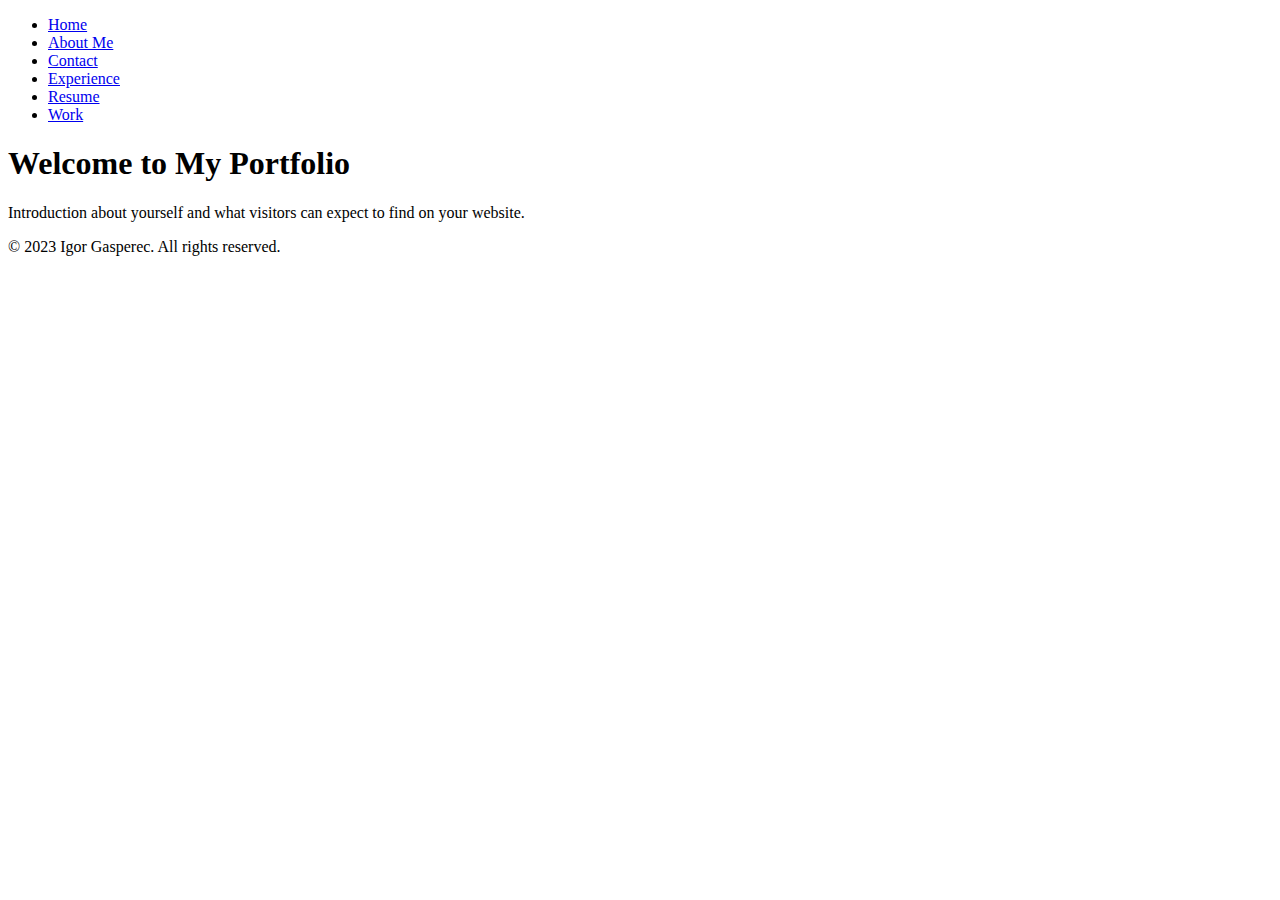
==== index.html @ 26987abf "header fixed" ====
<!DOCTYPE html>
<html lang="en">
    <head>
        <meta charset="UTF-8">
        <meta http-equiv="X-UA-Compatible" content="IE=edge">
        <meta name="viewport" content="width=device-width, initial-scale=1.0">
        <title>Igor Gasperec - Portfolio</title>
        <link rel="stylesheet" href="/css/normalise.css">
        <link rel="stylesheet" href="/css/mystyles.css">
       
    </head>
    <body>
    
    <!-- Navbar -->
    <nav>
         <!-- ADD THIS div for the hamburger menu -->
         <div class="menu-toggle" id="mobile-menu">
            <span class="bar"></span>
            <span class="bar"></span>
            <span class="bar"></span>
        </div>
        <!-- END of the added div -->
        <ul class="nav-list">
            <li><a href="/html/index.html">Home</a></li>
            <li><a href="/html/about.html">About Me</a></li>
            <li><a href="/html/contact.html">Contact</a></li>
            <li><a href="/html/experience.html">Experience</a></li>
            <li><a href="/html/resume.html">Resume</a></li>
            <li><a href="/html/work.html">Work</a></li>
        </ul>
    </nav>

<!-- Main Content -->
<main class="container">
    <!-- Replace with appropriate content for each page -->
    <h1>Welcome to My Portfolio</h1>
    <p>Introduction about yourself and what visitors can expect to find on your website.</p>
</main>

<!-- Footer -->
<footer>
    <p>&copy; 2023 Igor Gasperec. All rights reserved.</p>
</footer>
<script src="/js/script.js" defer></script>
</body>
</html>
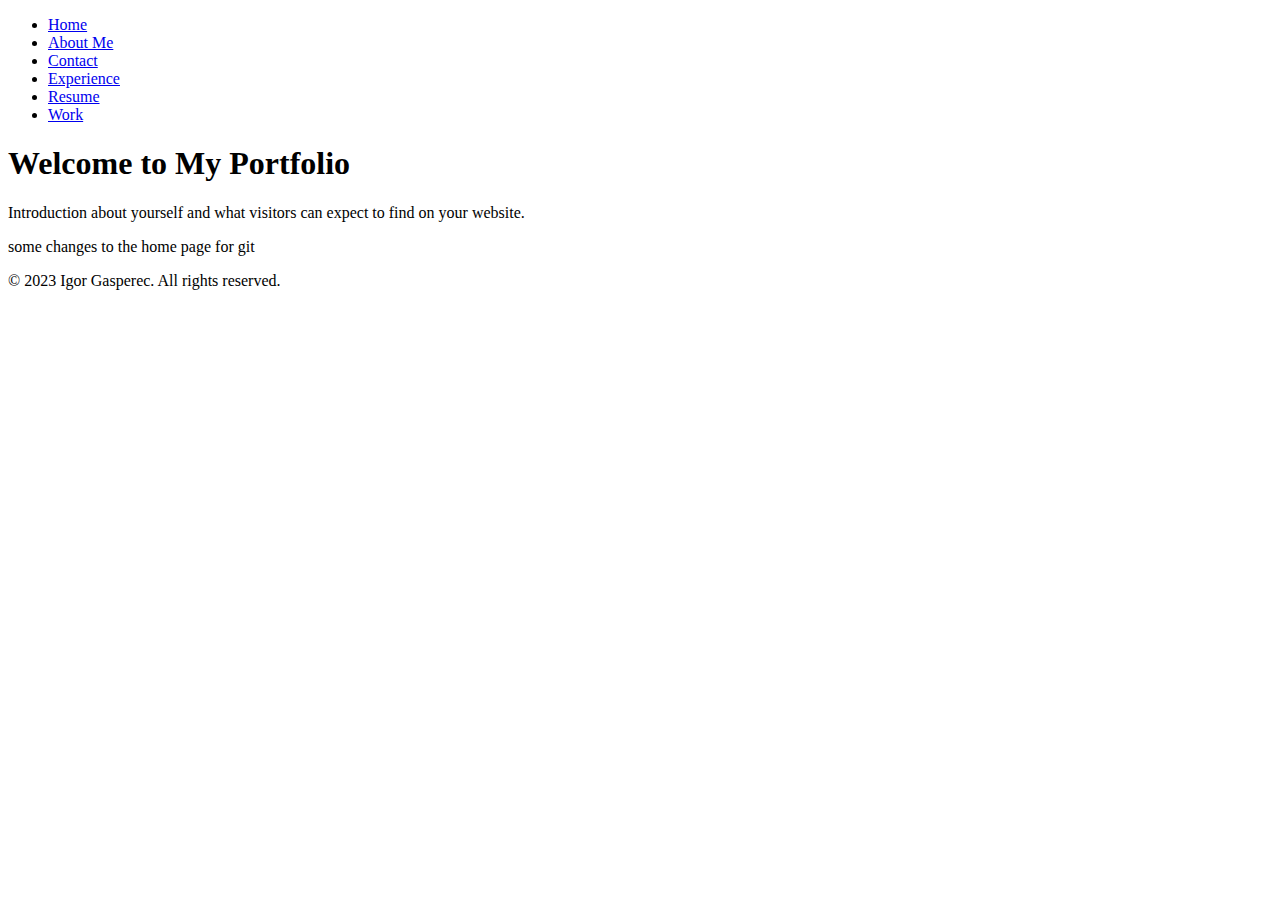
==== commit 859b0a7c: "home page paragraph" ====
--- a/index.html
+++ b/index.html
@@ -35,6 +35,7 @@
     <!-- Replace with appropriate content for each page -->
     <h1>Welcome to My Portfolio</h1>
     <p>Introduction about yourself and what visitors can expect to find on your website.</p>
+    <p>some changes to the home page for git</p>
 </main>
 
 <!-- Footer -->
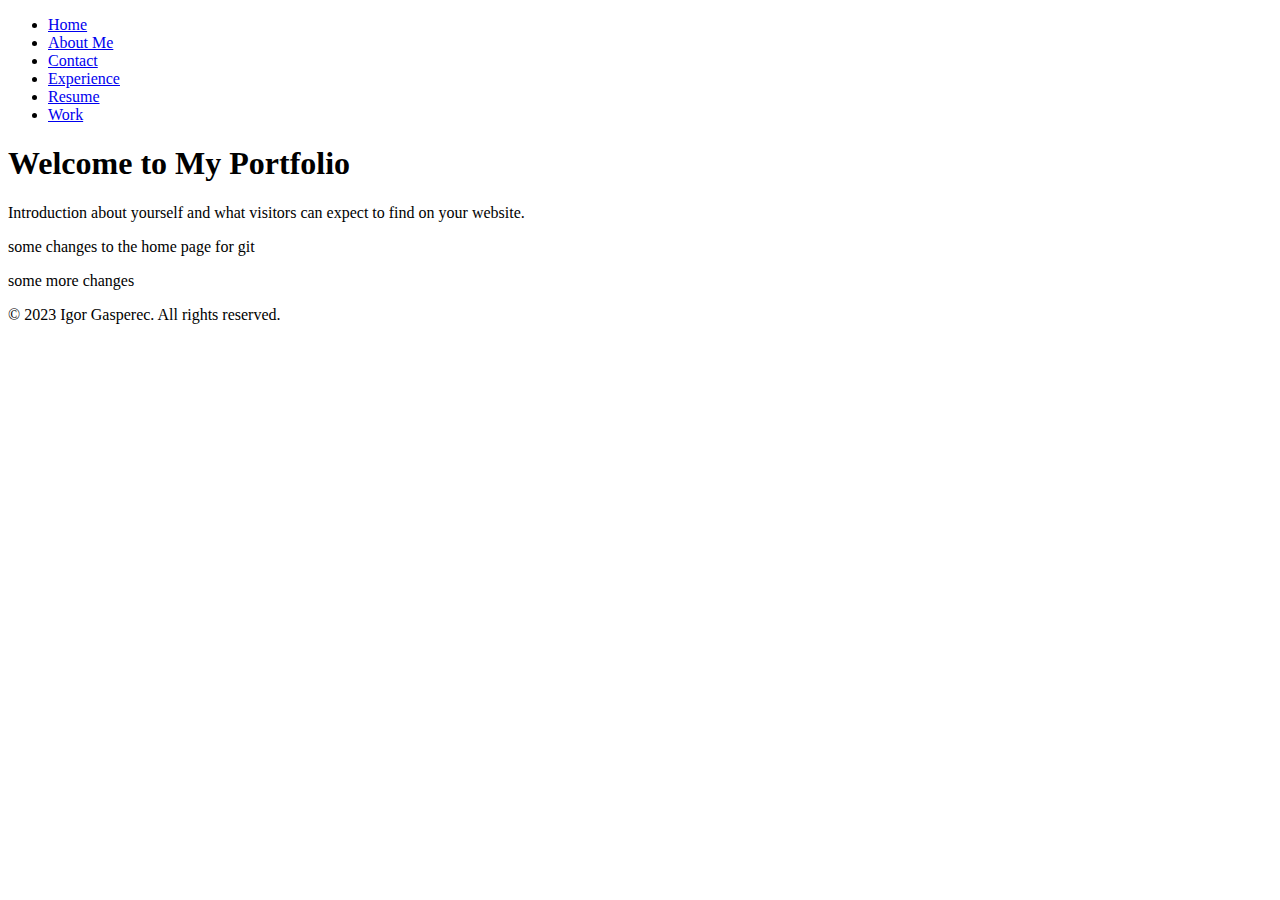
==== commit d16c3efb: "home page p2" ====
--- a/index.html
+++ b/index.html
@@ -36,6 +36,7 @@
     <h1>Welcome to My Portfolio</h1>
     <p>Introduction about yourself and what visitors can expect to find on your website.</p>
     <p>some changes to the home page for git</p>
+    <p>some more changes</p>
 </main>
 
 <!-- Footer -->
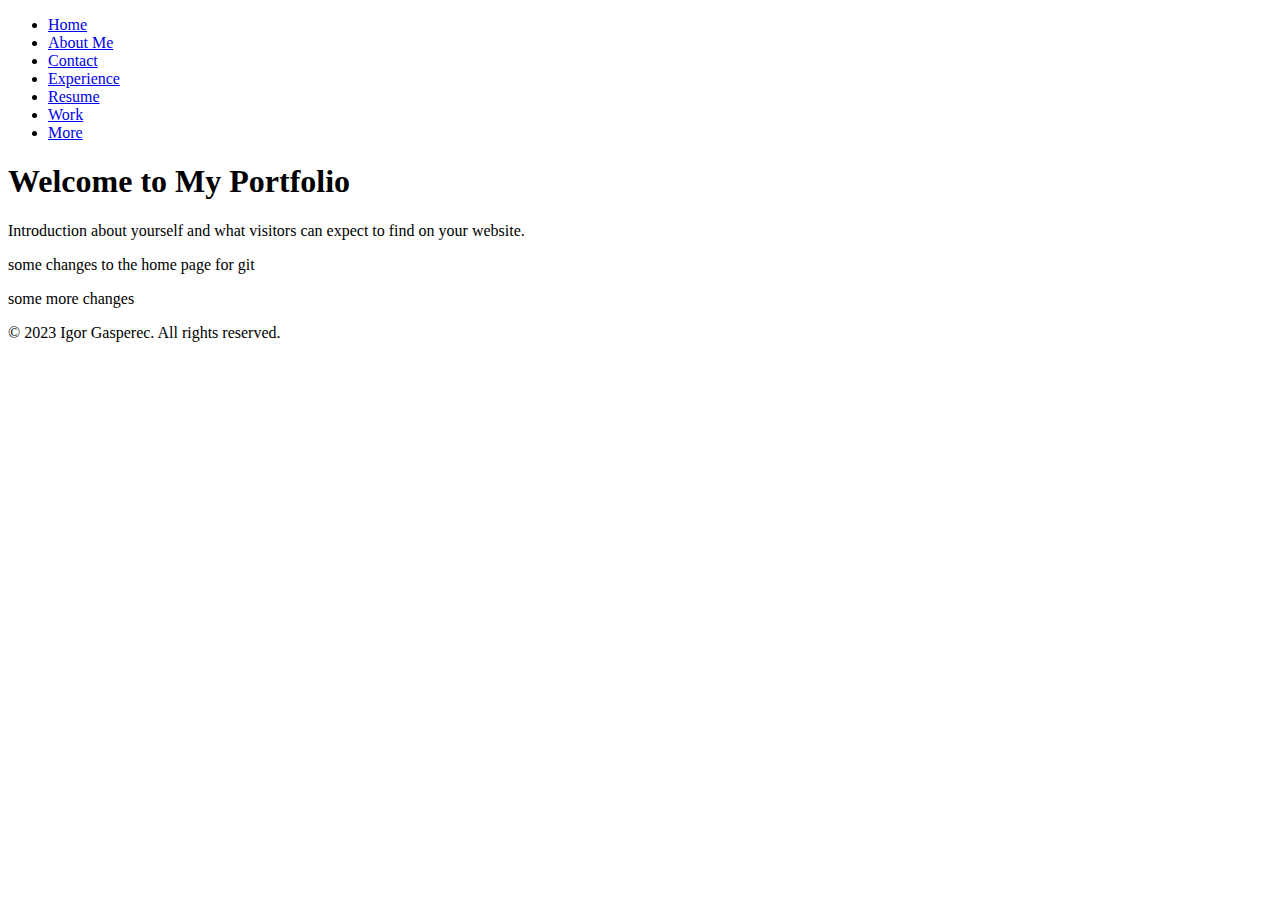
==== commit 30104ce7: "added more page" ====
--- a/index.html
+++ b/index.html
@@ -7,7 +7,7 @@
         <title>Igor Gasperec - Portfolio</title>
         <link rel="stylesheet" href="/css/normalise.css">
         <link rel="stylesheet" href="/css/mystyles.css">
-       
+        <script src="js/script.js"></script>
     </head>
     <body>
     
@@ -21,12 +21,13 @@
         </div>
         <!-- END of the added div -->
         <ul class="nav-list">
-            <li><a href="/html/index.html">Home</a></li>
-            <li><a href="/html/about.html">About Me</a></li>
-            <li><a href="/html/contact.html">Contact</a></li>
-            <li><a href="/html/experience.html">Experience</a></li>
-            <li><a href="/html/resume.html">Resume</a></li>
-            <li><a href="/html/work.html">Work</a></li>
+            <li><a href="/index.html">Home</a></li>
+            <li><a href="/about.html">About Me</a></li>
+            <li><a href="/contact.html">Contact</a></li>
+            <li><a href="/experience.html">Experience</a></li>
+            <li><a href="/resume.html">Resume</a></li>
+            <li><a href="/work.html">Work</a></li>
+            <li><a href="/more.html">More</a></li>
         </ul>
     </nav>
 
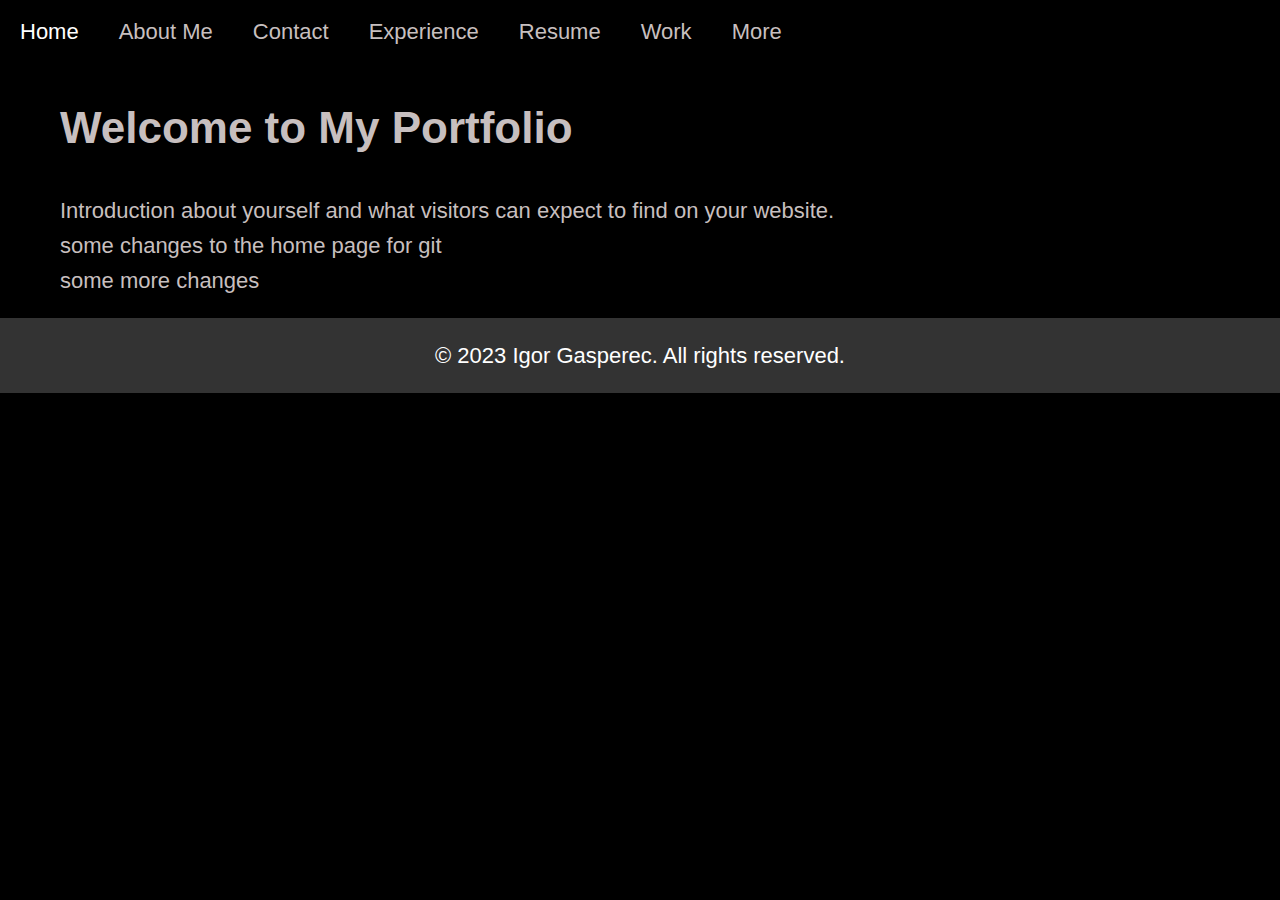
==== commit 50b112ab: "navigation changed to contact.php from .html" ====
--- a/index.html
+++ b/index.html
@@ -23,7 +23,7 @@
         <ul class="nav-list">
             <li><a href="/index.html">Home</a></li>
             <li><a href="/about.html">About Me</a></li>
-            <li><a href="/contact.html">Contact</a></li>
+            <li><a href="/contact.php">Contact</a></li>
             <li><a href="/experience.html">Experience</a></li>
             <li><a href="/resume.html">Resume</a></li>
             <li><a href="/work.html">Work</a></li>
--- a/css/normalise.css
+++ b/css/normalise.css
@@ -0,0 +1,350 @@
+/*! normalize.css v8.0.1 | MIT License | github.com/necolas/normalize.css */
+
+/* Document
+   ========================================================================== */
+
+/**
+ * 1. Correct the line height in all browsers.
+ * 2. Prevent adjustments of font size after orientation changes in iOS.
+ */
+
+ html {
+    line-height: 1.15; /* 1 */
+    -webkit-text-size-adjust: 100%; /* 2 */
+  }
+  
+  /* Sections
+     ========================================================================== */
+  
+  /**
+   * Remove the margin in all browsers.
+   */
+  
+  body {
+    margin: 0;
+  }
+  
+  /**
+   * Render the `main` element consistently in IE.
+   */
+  
+  main {
+    display: block;
+  }
+  
+  /**
+   * Correct the font size and margin on `h1` elements within `section` and
+   * `article` contexts in Chrome, Firefox, and Safari.
+   */
+  
+  h1 {
+    font-size: 2em;
+    margin: 0.67em 0;
+  }
+  
+  /* Grouping content
+     ========================================================================== */
+  
+  /**
+   * 1. Add the correct box sizing in Firefox.
+   * 2. Show the overflow in Edge and IE.
+   */
+  
+  hr {
+    box-sizing: content-box; /* 1 */
+    height: 0; /* 1 */
+    overflow: visible; /* 2 */
+  }
+  
+  /**
+   * 1. Correct the inheritance and scaling of font size in all browsers.
+   * 2. Correct the odd `em` font sizing in all browsers.
+   */
+  
+  pre {
+    font-family: monospace, monospace; /* 1 */
+    font-size: 1em; /* 2 */
+  }
+  
+  /* Text-level semantics
+     ========================================================================== */
+  
+  /**
+   * Remove the gray background on active links in IE 10.
+   */
+  
+  a {
+    background-color: transparent;
+  }
+  
+  /**
+   * 1. Remove the bottom border in Chrome 57-
+   * 2. Add the correct text decoration in Chrome, Edge, IE, Opera, and Safari.
+   */
+  
+  abbr[title] {
+    border-bottom: none; /* 1 */
+    text-decoration: underline; /* 2 */
+    text-decoration: underline dotted; /* 2 */
+  }
+  
+  /**
+   * Add the correct font weight in Chrome, Edge, and Safari.
+   */
+  
+  b,
+  strong {
+    font-weight: bolder;
+  }
+  
+  /**
+   * 1. Correct the inheritance and scaling of font size in all browsers.
+   * 2. Correct the odd `em` font sizing in all browsers.
+   */
+  
+  code,
+  kbd,
+  samp {
+    font-family: monospace, monospace; /* 1 */
+    font-size: 1em; /* 2 */
+  }
+  
+  /**
+   * Add the correct font size in all browsers.
+   */
+  
+  small {
+    font-size: 80%;
+  }
+  
+  /**
+   * Prevent `sub` and `sup` elements from affecting the line height in
+   * all browsers.
+   */
+  
+  sub,
+  sup {
+    font-size: 75%;
+    line-height: 0;
+    position: relative;
+    vertical-align: baseline;
+  }
+  
+  sub {
+    bottom: -0.25em;
+  }
+  
+  sup {
+    top: -0.5em;
+  }
+  
+  /* Embedded content
+     ========================================================================== */
+  
+  /**
+   * Remove the border on images inside links in IE 10.
+   */
+  
+  img {
+    border-style: none;
+  }
+  
+  /* Forms
+     ========================================================================== */
+  
+  /**
+   * 1. Change the font styles in all browsers.
+   * 2. Remove the margin in Firefox and Safari.
+   */
+  
+  button,
+  input,
+  optgroup,
+  select,
+  textarea {
+    font-family: inherit; /* 1 */
+    font-size: 100%; /* 1 */
+    line-height: 1.15; /* 1 */
+    margin: 0; /* 2 */
+  }
+  
+  /**
+   * Show the overflow in IE.
+   * 1. Show the overflow in Edge.
+   */
+  
+  button,
+  input { /* 1 */
+    overflow: visible;
+  }
+  
+  /**
+   * Remove the inheritance of text transform in Edge, Firefox, and IE.
+   * 1. Remove the inheritance of text transform in Firefox.
+   */
+  
+  button,
+  select { /* 1 */
+    text-transform: none;
+  }
+  
+  /**
+   * Correct the inability to style clickable types in iOS and Safari.
+   */
+  
+  button,
+  [type="button"],
+  [type="reset"],
+  [type="submit"] {
+    -webkit-appearance: button;
+  }
+  
+  /**
+   * Remove the inner border and padding in Firefox.
+   */
+  
+  button::-moz-focus-inner,
+  [type="button"]::-moz-focus-inner,
+  [type="reset"]::-moz-focus-inner,
+  [type="submit"]::-moz-focus-inner {
+    border-style: none;
+    padding: 0;
+  }
+  
+  /**
+   * Restore the focus styles unset by the previous rule.
+   */
+  
+  button:-moz-focusring,
+  [type="button"]:-moz-focusring,
+  [type="reset"]:-moz-focusring,
+  [type="submit"]:-moz-focusring {
+    outline: 1px dotted ButtonText;
+  }
+  
+  /**
+   * Correct the padding in Firefox.
+   */
+  
+  fieldset {
+    padding: 0.35em 0.75em 0.625em;
+  }
+  
+  /**
+   * 1. Correct the text wrapping in Edge and IE.
+   * 2. Correct the color inheritance from `fieldset` elements in IE.
+   * 3. Remove the padding so developers are not caught out when they zero out
+   *    `fieldset` elements in all browsers.
+   */
+  
+  legend {
+    box-sizing: border-box; /* 1 */
+    color: inherit; /* 2 */
+    display: table; /* 1 */
+    max-width: 100%; /* 1 */
+    padding: 0; /* 3 */
+    white-space: normal; /* 1 */
+  }
+  
+  /**
+   * Add the correct vertical alignment in Chrome, Firefox, and Opera.
+   */
+  
+  progress {
+    vertical-align: baseline;
+  }
+  
+  /**
+   * Remove the default vertical scrollbar in IE 10+.
+   */
+  
+  textarea {
+    overflow: auto;
+  }
+  
+  /**
+   * 1. Add the correct box sizing in IE 10.
+   * 2. Remove the padding in IE 10.
+   */
+  
+  [type="checkbox"],
+  [type="radio"] {
+    box-sizing: border-box; /* 1 */
+    padding: 0; /* 2 */
+  }
+  
+  /**
+   * Correct the cursor style of increment and decrement buttons in Chrome.
+   */
+  
+  [type="number"]::-webkit-inner-spin-button,
+  [type="number"]::-webkit-outer-spin-button {
+    height: auto;
+  }
+  
+  /**
+   * 1. Correct the odd appearance in Chrome and Safari.
+   * 2. Correct the outline style in Safari.
+   */
+  
+  [type="search"] {
+    -webkit-appearance: textfield; /* 1 */
+    outline-offset: -2px; /* 2 */
+  }
+  
+  /**
+   * Remove the inner padding in Chrome and Safari on macOS.
+   */
+  
+  [type="search"]::-webkit-search-decoration {
+    -webkit-appearance: none;
+  }
+  
+  /**
+   * 1. Correct the inability to style clickable types in iOS and Safari.
+   * 2. Change font properties to `inherit` in Safari.
+   */
+  
+  ::-webkit-file-upload-button {
+    -webkit-appearance: button; /* 1 */
+    font: inherit; /* 2 */
+  }
+  
+  /* Interactive
+     ========================================================================== */
+  
+  /*
+   * Add the correct display in Edge, IE 10+, and Firefox.
+   */
+  
+  details {
+    display: block;
+  }
+  
+  /*
+   * Add the correct display in all browsers.
+   */
+  
+  summary {
+    display: list-item;
+  }
+  
+  /* Misc
+     ========================================================================== */
+  
+  /**
+   * Add the correct display in IE 10+.
+   */
+  
+  template {
+    display: none;
+  }
+  
+  /**
+   * Add the correct display in IE 10.
+   */
+  
+  [hidden] {
+    display: none;
+  }
+  --- a/css/mystyles.css
+++ b/css/mystyles.css
@@ -0,0 +1,221 @@
+/* Reset and other styles... */
+
+/* Navigation Styles */
+
+
+/* Your existing styles... */
+
+
+/* Reset some default styles for better cross-browser consistency */
+* {
+    margin: 0;
+    padding: 0;
+    box-sizing: border-box;
+}
+
+body {
+    font-family: Arial, sans-serif;
+    background-color: #000000;
+    color: #C7BFBF;
+    line-height: 1.6;
+    font-size: 16px;
+}
+
+.container {
+    max-width: 1200px;
+    margin: 20px auto;
+    padding: 0 20px;
+    background-color: #000000; /* Light background for content */
+    box-shadow: 0 4px 8px rgba(0, 0, 0, 0.1); /* Adds a subtle shadow */
+}
+
+img {
+    max-width: 100%;
+    height: auto;
+    display: block;
+    margin: 20px 0; /* Spacing around images */
+}
+
+.profile {
+    flex: 1;
+    margin-right: 20px;
+}
+
+.profile img {
+    max-width: 100%;
+    height: auto;
+    border-radius: 30%;
+    background-color: black; /* Assuming your profile image has a black background */
+}
+
+.content {
+    flex: 2;
+}
+
+.social-icons {
+    margin-top: 20px;
+}
+
+.icon-link {
+    display: inline-block;
+    margin-right: 10px;
+}
+
+.icon-link img {
+    width: 30px;
+    height: 30px;
+    filter: invert(100%); /* Make the icons white */
+}
+
+/* Your media queries and footer styles... */
+
+/* Navigation Styles */
+nav {
+    background-color: black; /* Change the background color to gold */
+    overflow: hidden;
+}
+
+nav a {
+    display: block;
+    padding: 14px 20px;
+    text-decoration: none;
+    color: #C7BFBF; /* Set the initial link color to a light color */
+    transition: color 0.3s, background-color 0.3s; /* Add smooth transitions */
+}
+
+nav a:hover {
+    background-color: black; /* Change the background color when hovered */
+    color: white; /* Change the text color when hovered */
+}
+
+nav ul {
+    list-style-type: none;
+}
+
+nav li {
+    float: left;
+}
+
+
+/* Responsive break points */
+@media (min-width: 768px) {
+    body {
+        font-size: 18px;
+    }
+}
+
+@media (min-width: 992px) {
+    body {
+        font-size: 20px;
+    }
+}
+
+@media (min-width: 1200px) {
+    body {
+        font-size: 22px;
+    }
+}
+
+/* ADD THIS: Mobile Menu Styles */
+.menu-toggle {
+    display: none; /* Initially hide the menu toggle */
+    flex-direction: column;
+    cursor: pointer;
+    padding: 10px;
+}
+.menu-toggle .bar {
+    background-color: #C7BFBF;
+    height: 3px;
+    width: 25px;
+    margin: 3px;
+    transition: 0.3s;
+}
+
+/* Mobile navigation styles */
+.nav-list {
+    width: 100%;
+    overflow: hidden;
+    transition: max-height 0.2s ease-out;
+}
+
+/* Responsive breakpoint for mobile */
+@media (max-width: 768px) {
+    nav li {
+        float: none;
+        display: none; /* Hide menu items by default on mobile */
+    }
+
+    nav li a {
+        text-align: center;
+        padding: 15px;
+        width: 100%;
+        display: block;
+        border-bottom: 1px solid #C7BFBF;
+    }
+
+    .menu-toggle {
+        display: flex;
+    }
+}
+/* END of added CSS */
+
+
+/* Footer Styles */
+footer {
+    text-align: center;
+    padding: 20px 0;
+    background-color: #333;
+    color: #fff;
+}
+
+form {
+    max-width: 600px;
+    margin: 0 auto;
+  }
+  
+  label {
+    display: block;
+    font-size: 18px;
+    font-weight: bold;
+    margin-bottom: 10px;
+  }
+  
+  input[type="text"],
+  input[type="email"],
+  input[type="tel"],
+  textarea {
+    width: 100%;
+    padding: 10px;
+    font-size: 16px;
+    border: 1px solid #ccc;
+    border-radius: 5px;
+    margin-bottom: 20px;
+  }
+  
+  input[type="submit"] {
+    background-color: #007bff;
+    color: #fff;
+    border: none;
+    padding: 10px 20px;
+    font-size: 18px;
+    border-radius: 5px;
+    cursor: pointer;
+  }
+  
+  input[type="submit"]:hover {
+    background-color: #0062cc;
+  }
+
+  body {
+    background-image: url('/images/contact-background.jpg');
+    background-size: cover;
+    background-position: center;
+  }
+
+  form {
+    max-width: 600px;
+    margin: 0 auto;
+    border: 1px solid #ccc;
+    padding: 20px;
+    border-radius: 5px;
+  }
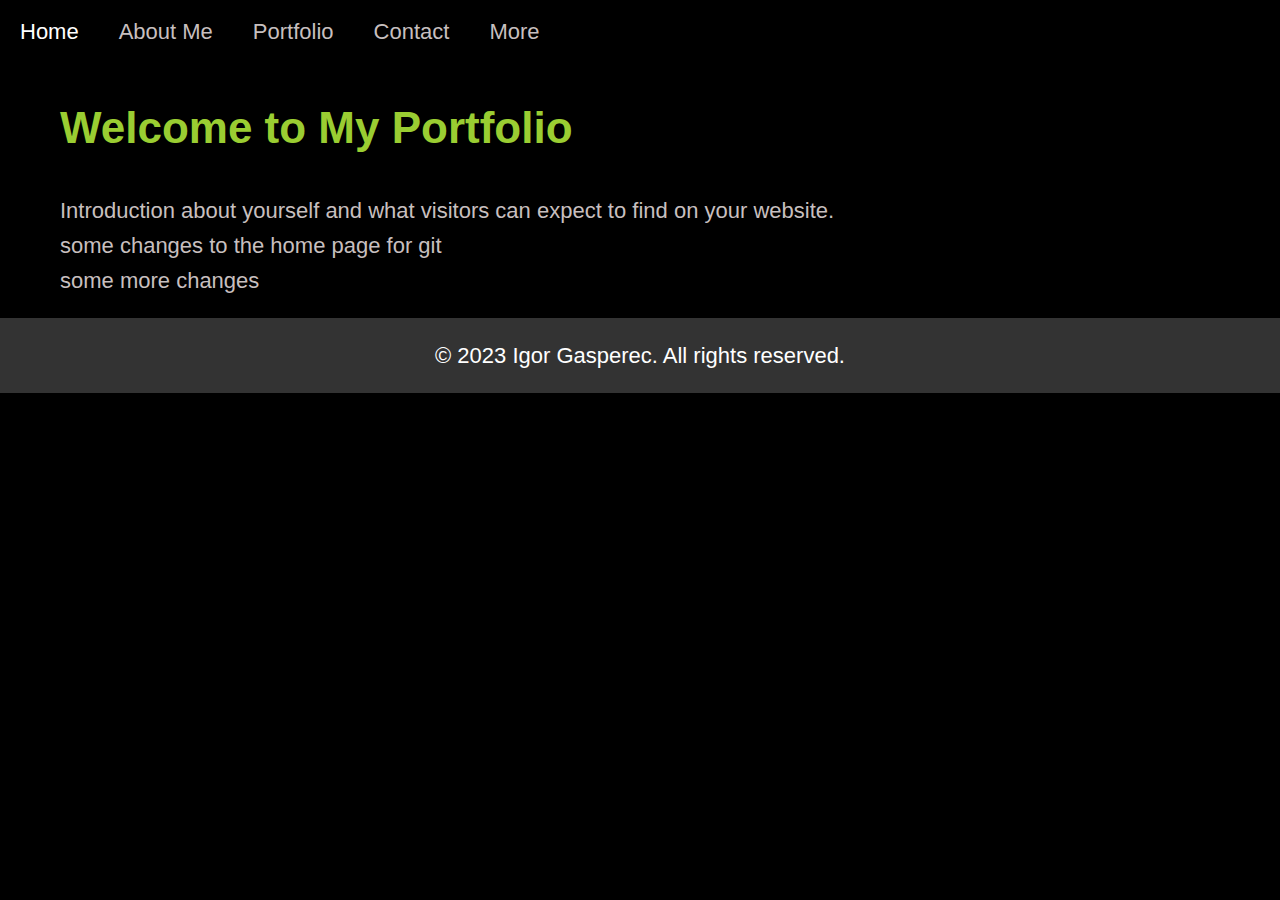
==== commit a77bb20a: "contact form update" ====
--- a/index.html
+++ b/index.html
@@ -12,24 +12,28 @@
     <body>
     
     <!-- Navbar -->
-    <nav>
-         <!-- ADD THIS div for the hamburger menu -->
-         <div class="menu-toggle" id="mobile-menu">
-            <span class="bar"></span>
-            <span class="bar"></span>
-            <span class="bar"></span>
-        </div>
-        <!-- END of the added div -->
-        <ul class="nav-list">
-            <li><a href="/index.html">Home</a></li>
-            <li><a href="/about.html">About Me</a></li>
-            <li><a href="/contact.php">Contact</a></li>
-            <li><a href="/experience.html">Experience</a></li>
-            <li><a href="/resume.html">Resume</a></li>
-            <li><a href="/work.html">Work</a></li>
-            <li><a href="/more.html">More</a></li>
-        </ul>
-    </nav>
+    
+<nav>
+  <div class="menu-toggle" id="mobile-menu">
+    <span class="bar"></span>
+    <span class="bar"></span>
+    <span class="bar"></span>
+  </div>
+  <ul class="nav-list">
+    <li><a href="/index.html">Home</a></li>
+    <li><a href="/about.html">About Me</a></li>
+    <li>
+      <a href="#">Portfolio</a>
+      <ul>
+        <li><a href="/experience.html">Experience</a></li>
+        <li><a href="/resume.html">Resume</a></li>
+        <li><a href="/work.html">Work</a></li>
+      </ul>
+    </li>
+    <li><a href="/contact.html">Contact</a></li>
+    <li><a href="/more.html">More</a></li>
+  </ul>
+</nav>
 
 <!-- Main Content -->
 <main class="container">
--- a/css/mystyles.css
+++ b/css/mystyles.css
@@ -11,6 +11,10 @@
     margin: 0;
     padding: 0;
     box-sizing: border-box;
+}
+
+h1, h2, h3 {
+    color:  yellowgreen;
 }
 
 body {
@@ -219,3 +223,39 @@
     padding: 20px;
     border-radius: 5px;
   }
+
+ /* Dropdown menu */
+.nav-list li {
+    position: relative;
+  }
+  
+  .nav-list ul {
+    position: absolute;
+    top: 100%;
+    left: 0;
+    z-index: 1;
+    display: none;
+    background-color: #fff;
+    padding: 0;
+    margin: 0;
+    border: 1px solid #ccc;
+  }
+  
+  .nav-list li:hover ul {
+    display: block;
+  }
+  
+  .nav-list ul li {
+    width: 100%;
+    text-align: center;
+    border-bottom: 1px solid #ccc;
+  }
+  
+  .nav-list ul li:last-child {
+    border-bottom: none;
+  }
+  
+  .nav-list ul li a {
+    display: block;
+    padding: 10px;
+  }